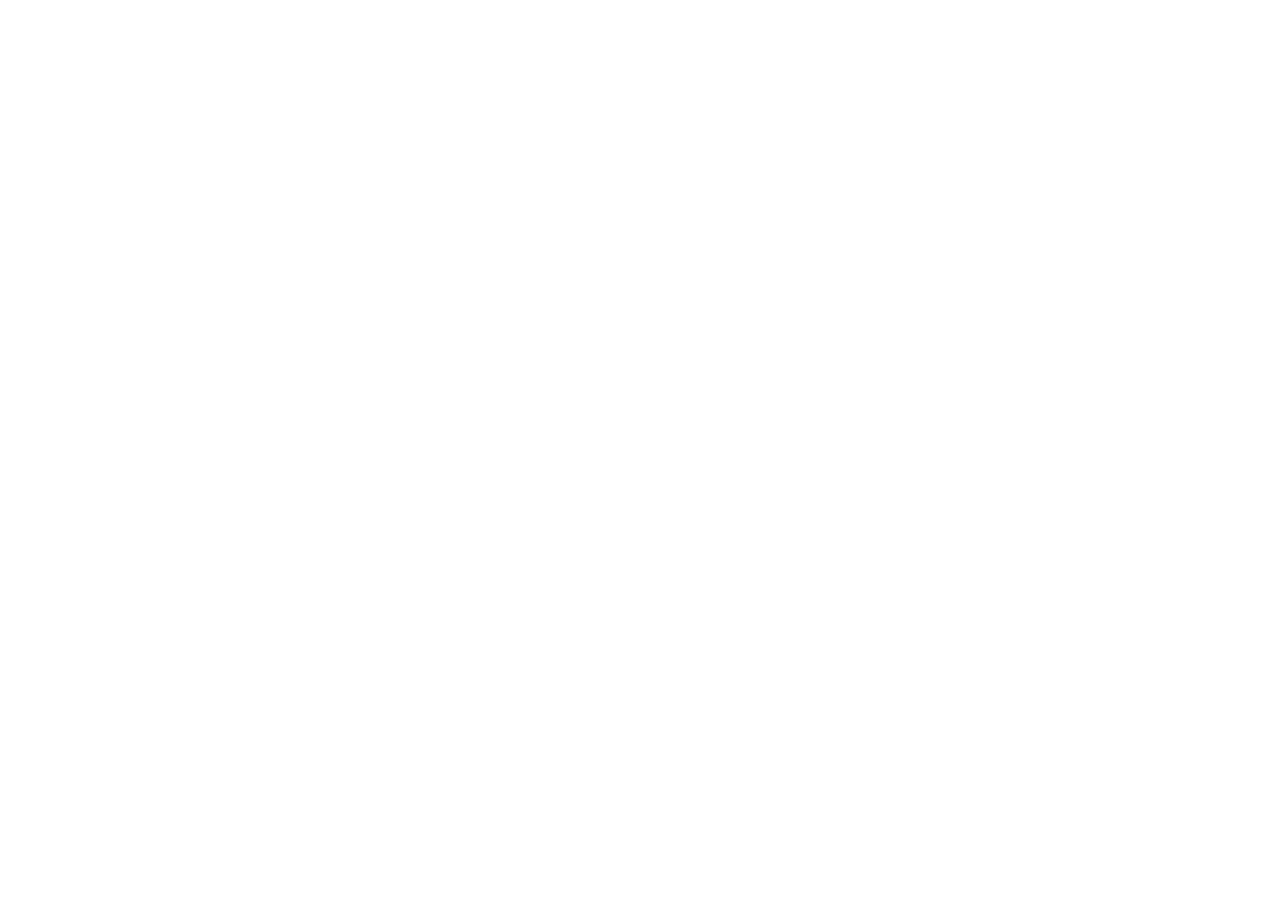
==== pages/cart.html @ f49066f1 "feat: added few pages to structure" ====
<!DOCTYPE html>
<html lang="en">
<head>
    <meta charset="UTF-8">
    <meta http-equiv="X-UA-Compatible" content="IE=edge">
    <meta name="viewport" content="width=device-width, initial-scale=1.0">
    <title>Jotter</title>
</head>
<body>
    
</body>
</html>
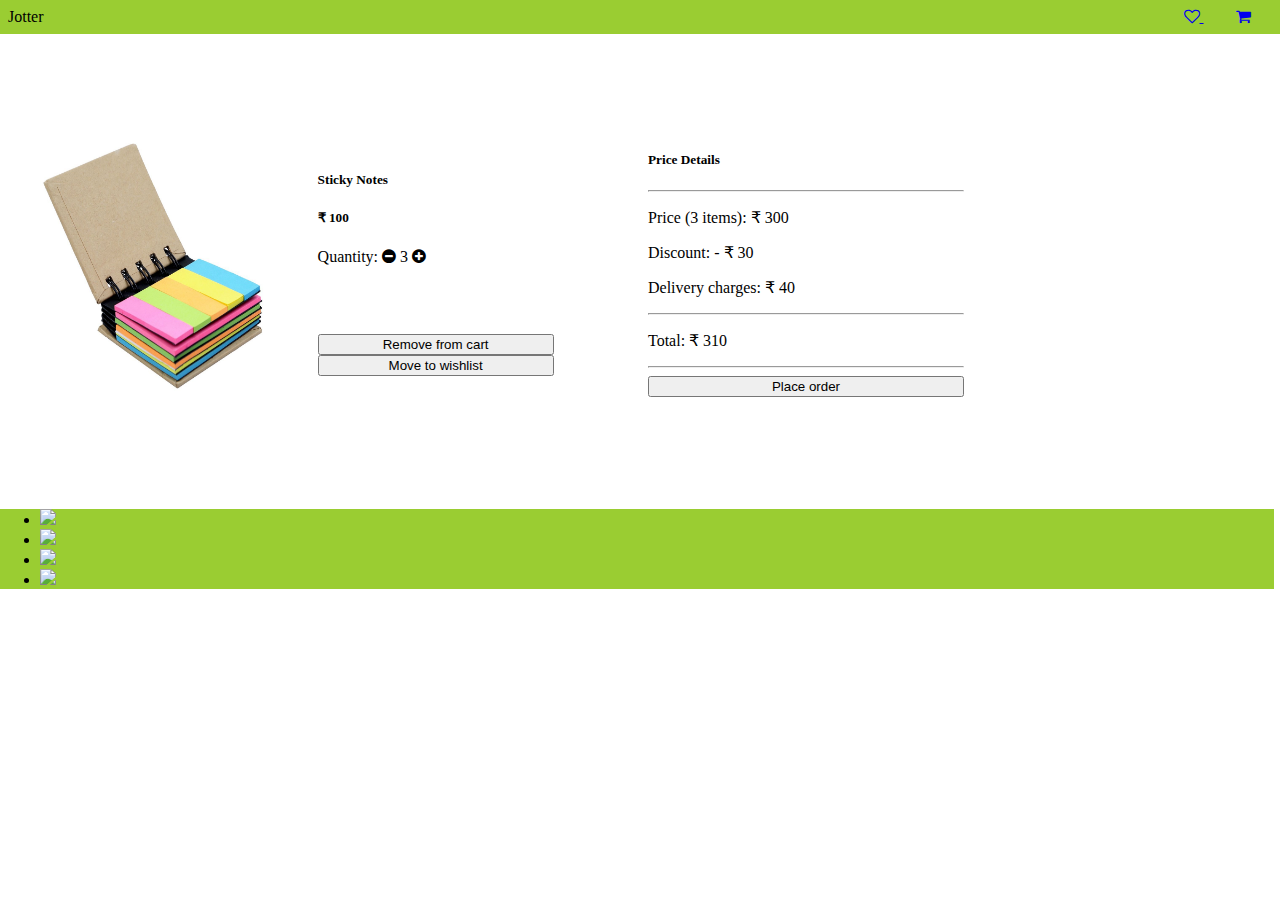
==== commit bb48e1f1: "Feat: Added Cart page" ====
--- a/pages/cart.html
+++ b/pages/cart.html
@@ -4,9 +4,91 @@
     <meta charset="UTF-8">
     <meta http-equiv="X-UA-Compatible" content="IE=edge">
     <meta name="viewport" content="width=device-width, initial-scale=1.0">
+    <link rel="stylesheet" href="https://priceless-darwin-f47555.netlify.app/main.css">
+    <link rel="stylesheet" href="/styles/cart.css">
+    <link rel="stylesheet" href="https://cdnjs.cloudflare.com/ajax/libs/font-awesome/4.7.0/css/font-awesome.min.css">
     <title>Jotter</title>
 </head>
 <body>
+    <div class="grid-container">
+        <div class="box1">
+            <nav class="navigation">
+                <div class="nav-bar">
+                        <span>Jotter</span>
+                        <a class="link link-active badge-notification" href="/pages/wishlist.html">
+                                <i class="fa fa-heart-o"></i>
+                        </a>
+                        <a class="link badge-notification" href="/pages/cart.html">
+                            <i class="fa fa-shopping-cart"></i>
+                        </a>
+            </div>
+            </nav>
+        </div>
+        
+        <div class="box2"> 
+            <div class="card card-landscape">
+                <img src="/images/sticky_notes.jpg" alt="nature-image" class="card-img">
+                <div class="card-content">
+                    <br>
+                    <h5 class="card-title">Sticky Notes </h5>
+                    <h5>&#8377 100</h5>
+                    <p>Quantity: 
+                        <i class="fa fa-minus-circle"></i>
+                        <span> 3 </span>
+                        <i class="fa fa-plus-circle"></i>
+                    </p>
+                    <br>
+                    <br>
+                    <p class="card-text right-txt">
+                        <button class="btn btn-primary">Remove from cart</button>
+                        <button class="btn btn-primary">Move to wishlist</button>
+                    </p>
+                </div>
+            </div>
+        
+            <div class="card card-price">
+                <div class="card-content">
+                    <h5 class="card-title">Price Details</h5>
+                    <hr>
+                        <p>Price (3 items): 
+                            <span>&#8377 300 </span>
+                        </p>
+                        <p>Discount: 
+                            <span> - &#8377 30</span>
+                        </p>
+                        <p>Delivery charges: 
+                            <span> &#8377 40 </span>
+                        </p>
+                        <hr>
+                        <p>Total: 
+                            <span> &#8377 310 </span>
+                        </p>
+                        <hr>
+                        <button class="btn btn-primary">Place order</button>
+                </div>
+            </div> 
+            
+            
+        </div>
+            
     
+        <div class="box3">
+            <footer class="footer">
+                <ul class="list-non-bullet">
+                    <li class="list-item-inline">
+                        <a class="link" href="https://github.com/sharmivijay"><img class="icons" src="https://priceless-darwin-f47555.netlify.app/images/github.svg"></a>
+                    </li>
+                    <li class="list-item-inline">
+                        <a class="link" href="https://www.instagram.com/sharmi_vijay18/"><img class="icons" src="https://priceless-darwin-f47555.netlify.app/images/instagram.svg"></a>
+                    </li>
+                    <li class="list-item-inline">
+                        <a class="link" href="https://twitter.com/sharmi_vijay18"><img class="icons" src="https://priceless-darwin-f47555.netlify.app/images/twitter.svg"></a>
+                    </li>
+                    <li class="list-item-inline">
+                        <a class="link" href="https://www.linkedin.com/in/sharmila-gnanasambandam-18a7a0148"><img class="icons" src="https://priceless-darwin-f47555.netlify.app/images/linkedin.svg"></a>
+                    </li>
+                </ul>
+            </footer>
+        </div>
 </body>
 </html>--- a/styles/cart.css
+++ b/styles/cart.css
@@ -0,0 +1,83 @@
+body{
+    margin: 0px;
+}
+.box1{ grid-area: header; }
+.box2{ grid-area: box2;
+display: grid;
+grid-template-columns: 1fr 1fr;
+gap: 1rem; }
+.box3 { grid-area: footer; }
+
+.navigation{
+    width: 98.8%;
+    padding: 0.5rem;
+    position: static; 
+    background-color: yellowgreen;
+}
+
+.nav-bar a{
+    padding-left: 1rem;
+    padding-right: 1rem;
+    padding-top: 1rem;
+    padding-bottom: 1rem;
+    position: relative;
+    left: 70rem;
+}
+
+.footer{
+    width: 99.5%;
+    position: static;
+    margin-bottom: 0%;
+    background-color: yellowgreen;
+}
+
+.grid-container {
+  display: grid;
+  grid-template-areas:
+    'header header header header header header'
+    'box2 box2 box2 box2 box2 box2'
+    'footer footer footer footer footer footer';
+  gap: 6rem;
+  margin-bottom: 0%;
+  background-color: var(--success-green);
+}
+
+.responsive-img{
+    width: 100%;
+    max-width: 100%;
+    max-height: 100%;
+    border-radius: 1rem;
+}
+
+.card{
+    width: 100%;
+}
+.card-img{
+    max-width: 50%;
+}
+.card-landscape .card-content{
+    max-width: 50%;
+    margin: 0%;
+    padding: 0.1rem;
+}
+
+.right-txt{
+    text-align: right;
+}
+
+.card-text{
+    margin-bottom: 0%;
+}
+
+.btn{
+    width: 100%;
+    margin-left: 0%;
+    margin-bottom: 0%;
+}
+
+.card-landscape{
+    display: flex;
+}
+.card-price{
+    width: 50%;
+}